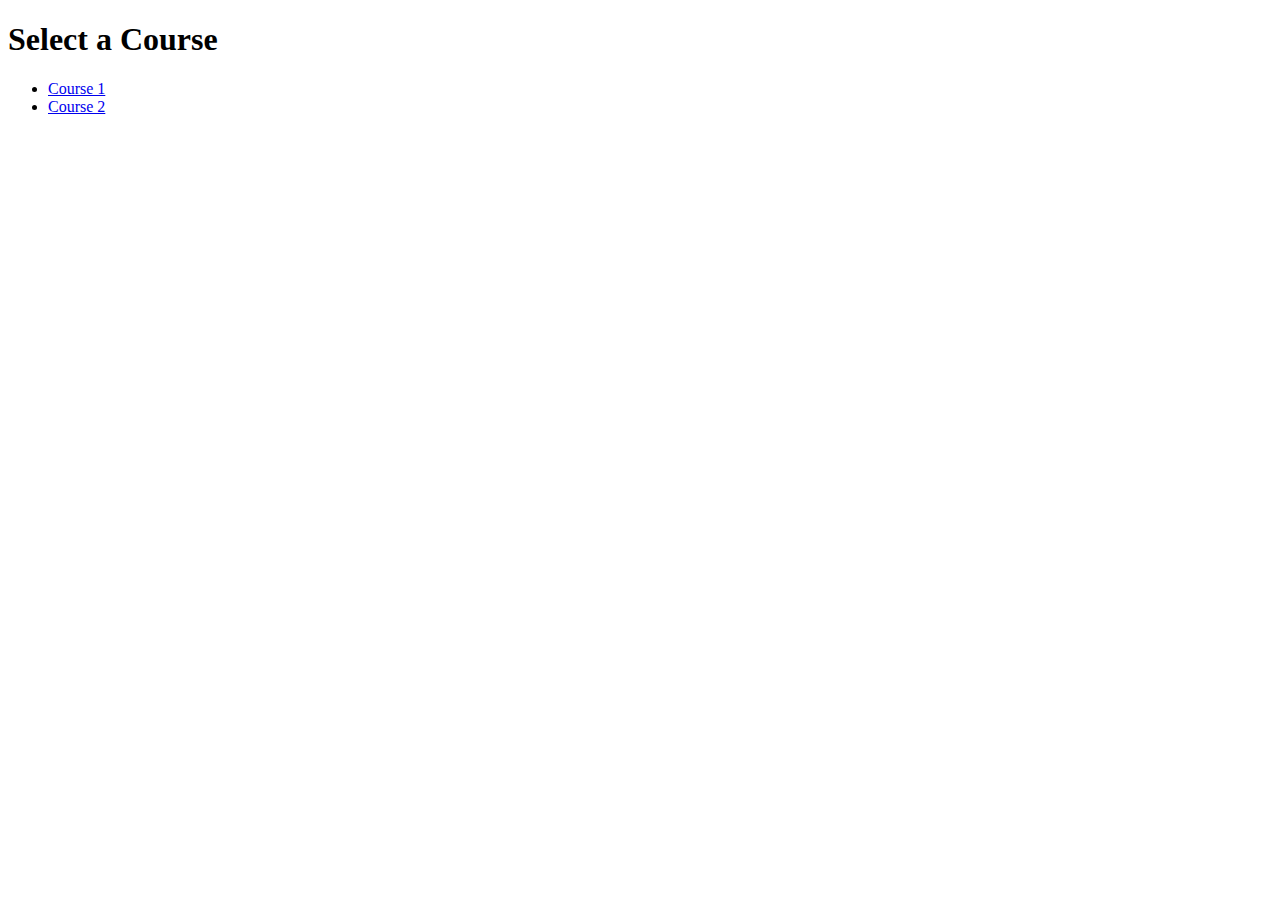
==== index.html @ 0e26260e "Add files via upload" ====
<!DOCTYPE html>
<html>
<head>
  <title>Select Course</title>
</head>
<body>
  <h1>Select a Course</h1>
  <ul>
    <li><a href="Course1/index.html">Course 1</a></li>
    <li><a href="Course2/index.html">Course 2</a></li>
    <!-- Add more courses as needed -->
  </ul>
</body>
</html>
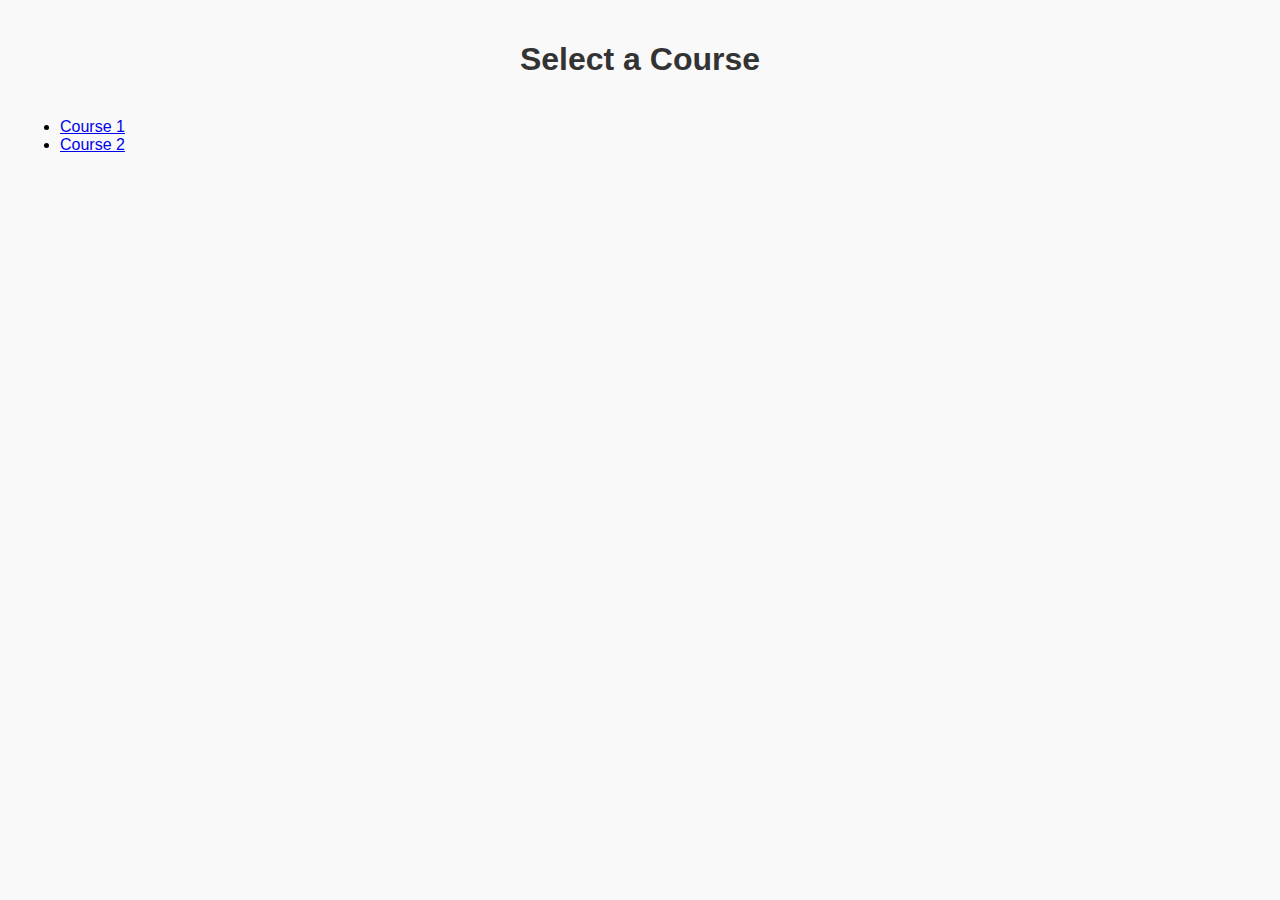
==== commit ac13437a: "Add files via upload" ====
--- a/index.html
+++ b/index.html
@@ -1,7 +1,11 @@
 <!DOCTYPE html>
 <html>
 <head>
+
+  <link rel="stylesheet" href="style.css">
   <title>Select Course</title>
+  <!-- Include Bootstrap CSS -->
+  
 </head>
 <body>
   <h1>Select a Course</h1>
--- a/style.css
+++ b/style.css
@@ -0,0 +1,97 @@
+/* General Styles */
+body {
+  font-family: 'Arial', sans-serif;
+  background-color: #f9f9f9;
+  margin: 0;
+  padding: 20px;
+}
+
+h1 {
+  text-align: center;
+  color: #333;
+  margin-bottom: 40px;
+}
+
+/* Exercise Container */
+#exercise-container {
+  max-width: 800px;
+  margin: 0 auto;
+  background-color: #fff;
+  padding: 30px;
+  border-radius: 8px;
+  box-shadow: 0 0 10px rgba(0, 0, 0, 0.1);
+}
+
+#question {
+  font-size: 1.5em;
+  margin-bottom: 20px;
+  color: #444;
+}
+
+#hints .hint {
+  background-color: #fff8e1;
+  border-left: 5px solid #ffc107;
+  padding: 10px;
+  margin-bottom: 10px;
+  border-radius: 4px;
+}
+
+#answer {
+  background-color: #e8f5e9;
+  border-left: 5px solid #4caf50;
+  padding: 10px;
+  margin-top: 20px;
+  border-radius: 4px;
+  font-weight: bold;
+}
+
+/* Buttons */
+button {
+  padding: 10px 20px;
+  font-size: 1em;
+  margin: 5px;
+  cursor: pointer;
+  border: none;
+  border-radius: 4px;
+}
+
+#hint-button {
+  background-color: #ffc107;
+  color: #fff;
+}
+
+#answer-button {
+  background-color: #4caf50;
+  color: #fff;
+}
+
+#prev-button,
+#next-button {
+  background-color: #2196f3;
+  color: #fff;
+}
+
+button:hover {
+  opacity: 0.9;
+}
+
+.btn-secondary {
+  background-color: #9e9e9e;
+  color: #fff;
+}
+
+/* Responsive Design */
+@media (max-width: 600px) {
+  #exercise-container {
+    padding: 20px;
+  }
+
+  #question {
+    font-size: 1.2em;
+  }
+
+  button {
+    width: 100%;
+    margin: 10px 0;
+  }
+}
